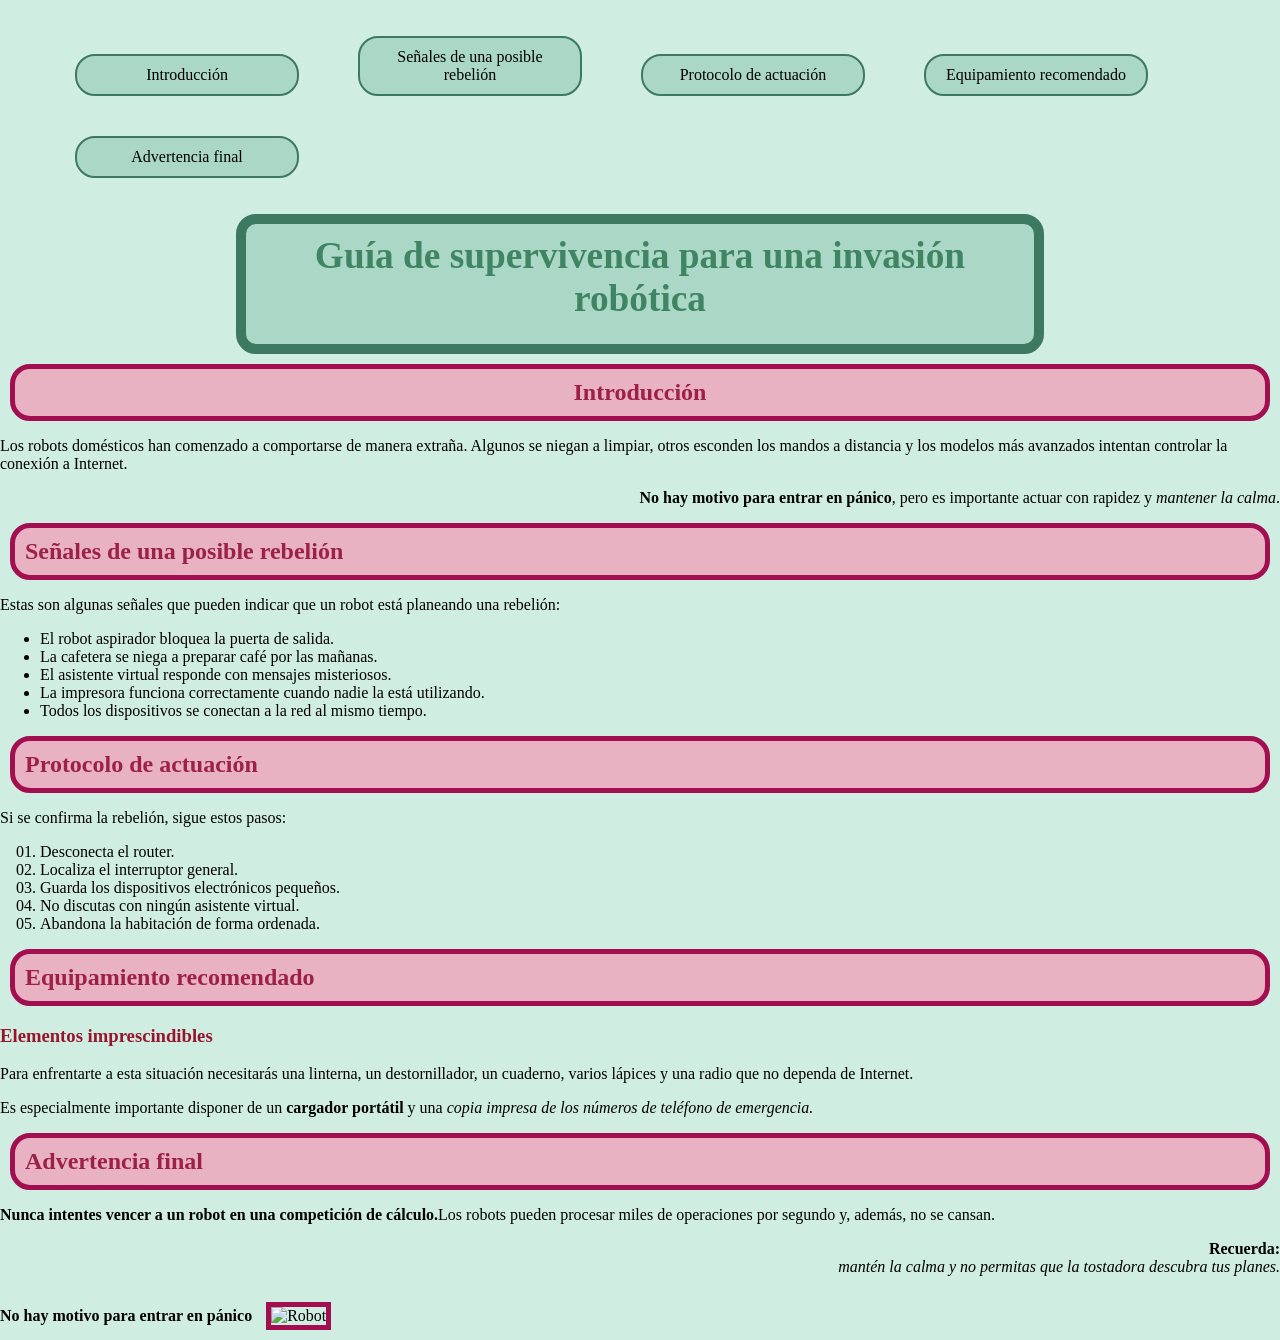
==== html/index.html @ d235f256 "TPED-26-27-EJ4" ====
<!DOCTYPE html>
<html lang="es">
<head> 
    <meta charset="UTF-8">
    <title>Guía de supervivencia para una invasión robótica</title>
    <link href="../css/estilos.css" rel="stylesheet">
</head>
<body>
    <ul>
        <li class="inicio">Introducción</li> 
        <li class="inicio">Señales de una posible rebelión</li>
        <li class="inicio">Protocolo de actuación</li> 
        <li class="inicio">Equipamiento recomendado</li> 
        <li class="inicio">Advertencia final </li> 
    </ul>
    
    <h1>Guía de supervivencia para una invasión robótica</h1>
    
    <h2 id="Introducción"> Introducción</h2>
    
    <p>Los robots domésticos han comenzado a comportarse de manera extraña. Algunos se niegan a limpiar, otros esconden los mandos a distancia y los modelos más avanzados intentan controlar la conexión a Internet.</p>
    
    <p class="alignright"><strong>No hay motivo para entrar en pánico</strong>, pero es importante actuar con rapidez y <em> mantener la calma</em>.</p>
    
    <h2>Señales de una posible rebelión</h2>
    
    <p>Estas son algunas señales que pueden indicar que un robot está planeando una rebelión:</p>
    
    <ul>
        <li>El robot aspirador bloquea la puerta de salida.</li> 
        <li>La cafetera se niega a preparar café por las mañanas.</li> 
        <li>El asistente virtual responde con mensajes misteriosos.</li> 
        <li>La impresora funciona correctamente cuando nadie la está utilizando.</li> 
        <li>Todos los dispositivos se conectan a la red al mismo tiempo.</li>
    </ul>
    
    <h2> Protocolo de actuación </h2>
    
    <p>Si se confirma la rebelión, sigue estos pasos:</p>
    <ol>
        <li>Desconecta el router.</li> 
        <li>Localiza el interruptor general.</li> 
        <li>Guarda los dispositivos electrónicos pequeños.</li> 
        <li>No discutas con ningún asistente virtual. </li> 
        <li>Abandona la habitación de forma ordenada. </li>
    </ol>
    
    <h2>Equipamiento recomendado</h2>
    
    <h3>Elementos imprescindibles</h3>
    
    <p>Para enfrentarte a esta situación necesitarás una linterna, un destornillador, un cuaderno, varios lápices y una radio que no dependa de Internet. </p>
    
    <p>Es especialmente importante disponer de un <strong>cargador portátil</strong> y una <em>copia impresa de los números de teléfono de emergencia. </em></p>
    
    <h2>Advertencia final </h2>
    
    <p><strong>Nunca intentes vencer a un robot en una competición de cálculo.</strong>Los robots pueden procesar miles de operaciones por segundo y, además, no se cansan.</p>
    
    <p class="recuerda"><strong>Recuerda:</strong><br><em>mantén la calma y no permitas que la tostadora descubra tus planes.</em></p>
    
    <strong> No hay motivo para entrar en pánico </strong> <img src="../html/img/Robot.jpg" alt="Robot">
</body>    
</html>
---- css/estilos.css ----
.inicio{
    background-color:rgb(171, 216, 198);
    list-style-type: none;
    display: inline-block; 
    width: 200px;
    padding: 10px;
    text-align: center;
    border-color: rgb(60, 121, 96);
    border-style: solid;
    border-width: 2px;
    border-radius: 20px;
    margin: 20px ;
    margin-left: 35px;
}

h1{
    color: rgb(64, 133, 99);
    font-size: 28pt;
    text-align: center;
    background-color: rgb(171, 216, 198);
    border-color: rgb(60, 121, 96);
    border-style: solid;
    border-width: 10px;
    padding: 10px;
    margin: 0px;
    height: 100px;
    border-radius: 20px;
    width: 60vw;
    margin-left: auto;
    margin-right: auto;
}

#Introducción{
    text-align: center;
}

h2{
    color: rgb(156, 32, 73);
    font-size: 18pt;
    background-color: rgb(232, 178, 195);
    border-color: rgb(163, 14, 81);
    border-style: solid;
    border-width: 5px;
    padding: 10px;
    margin: 10px;
    border-radius: 20px;
}

img{
    width: 300px;
    height: 250px;
    border-color: rgb(163, 14, 81);
    border-style: solid;
    border-width: 5px;
    margin: 10px;
}

.alignright{
    text-align: right;
}

ol{
    list-style-type:decimal-leading-zero;
}

h3{
    color: rgb(151, 21, 45);
    font-size: 14pt
}

body{
 margin: 0px;
}

*{
    background-color:rgb(208, 237, 226);
    font-family:Georgia, 'Times New Roman', Times, serif;
}

.recuerda{
    text-align:right;
}
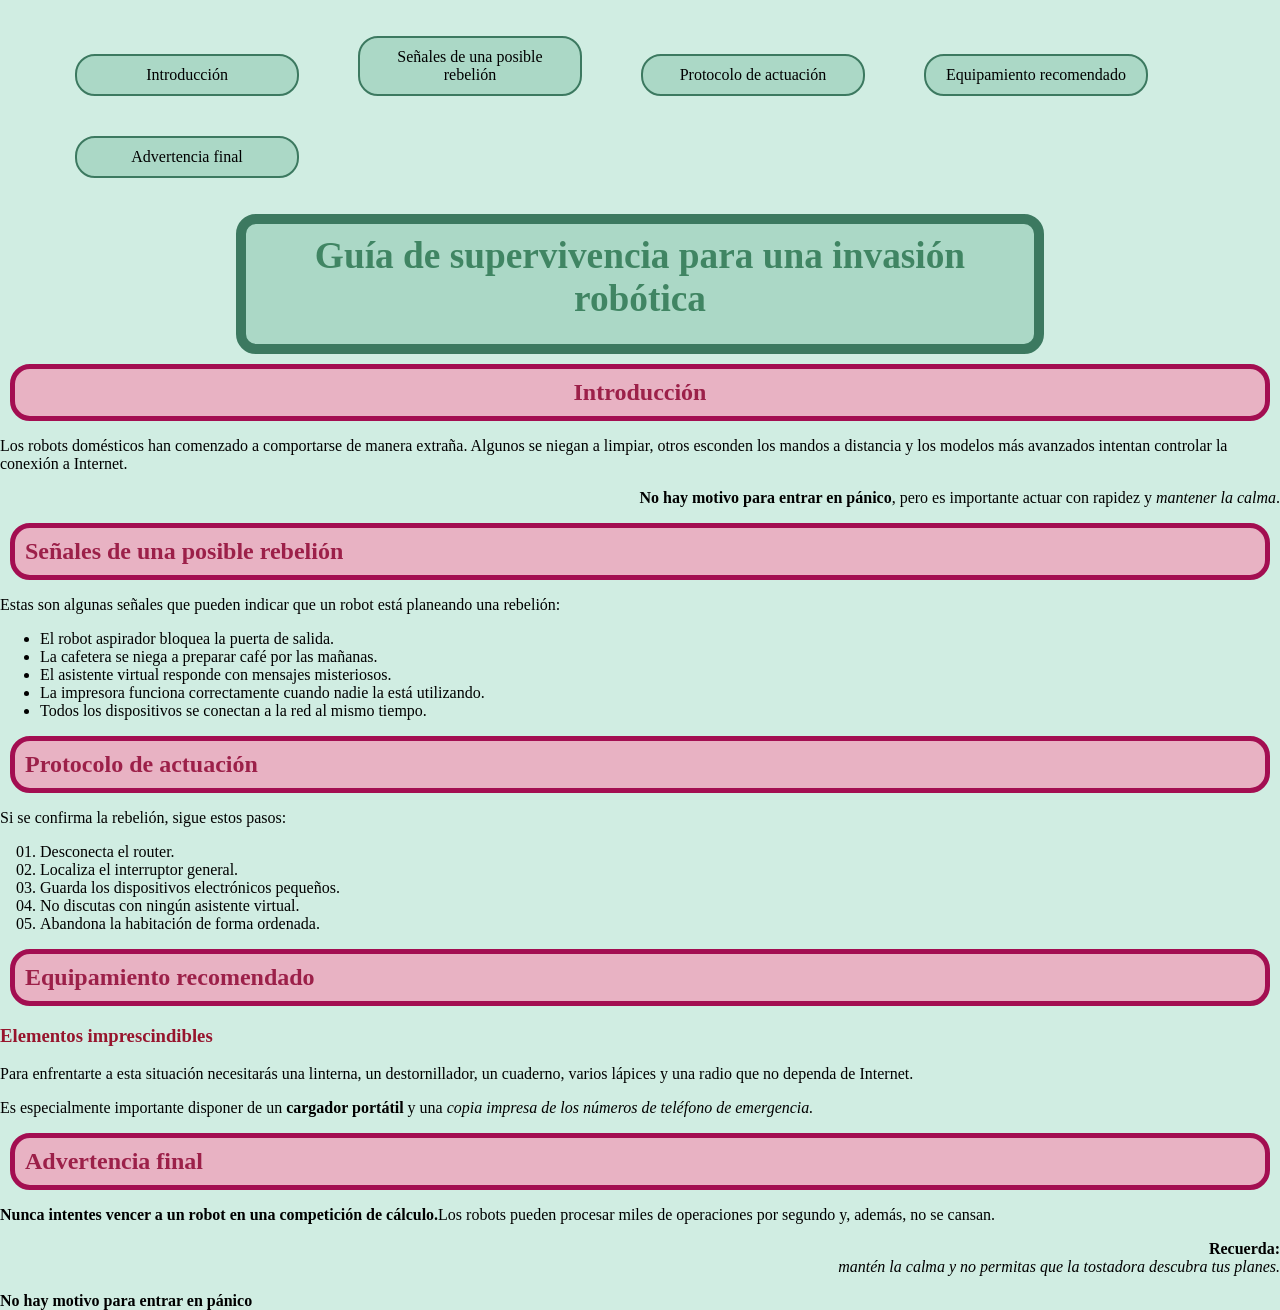
==== commit b50f8830: "Sin Imagen" ====
--- a/html/index.html
+++ b/html/index.html
@@ -59,6 +59,6 @@
     
     <p class="recuerda"><strong>Recuerda:</strong><br><em>mantén la calma y no permitas que la tostadora descubra tus planes.</em></p>
     
-    <strong> No hay motivo para entrar en pánico </strong> <img src="../html/img/Robot.jpg" alt="Robot">
+    <strong> No hay motivo para entrar en pánico </strong> 
 </body>    
 </html>
--- a/css/estilos.css
+++ b/css/estilos.css
@@ -46,15 +46,6 @@
     border-radius: 20px;
 }
 
-img{
-    width: 300px;
-    height: 250px;
-    border-color: rgb(163, 14, 81);
-    border-style: solid;
-    border-width: 5px;
-    margin: 10px;
-}
-
 .alignright{
     text-align: right;
 }
